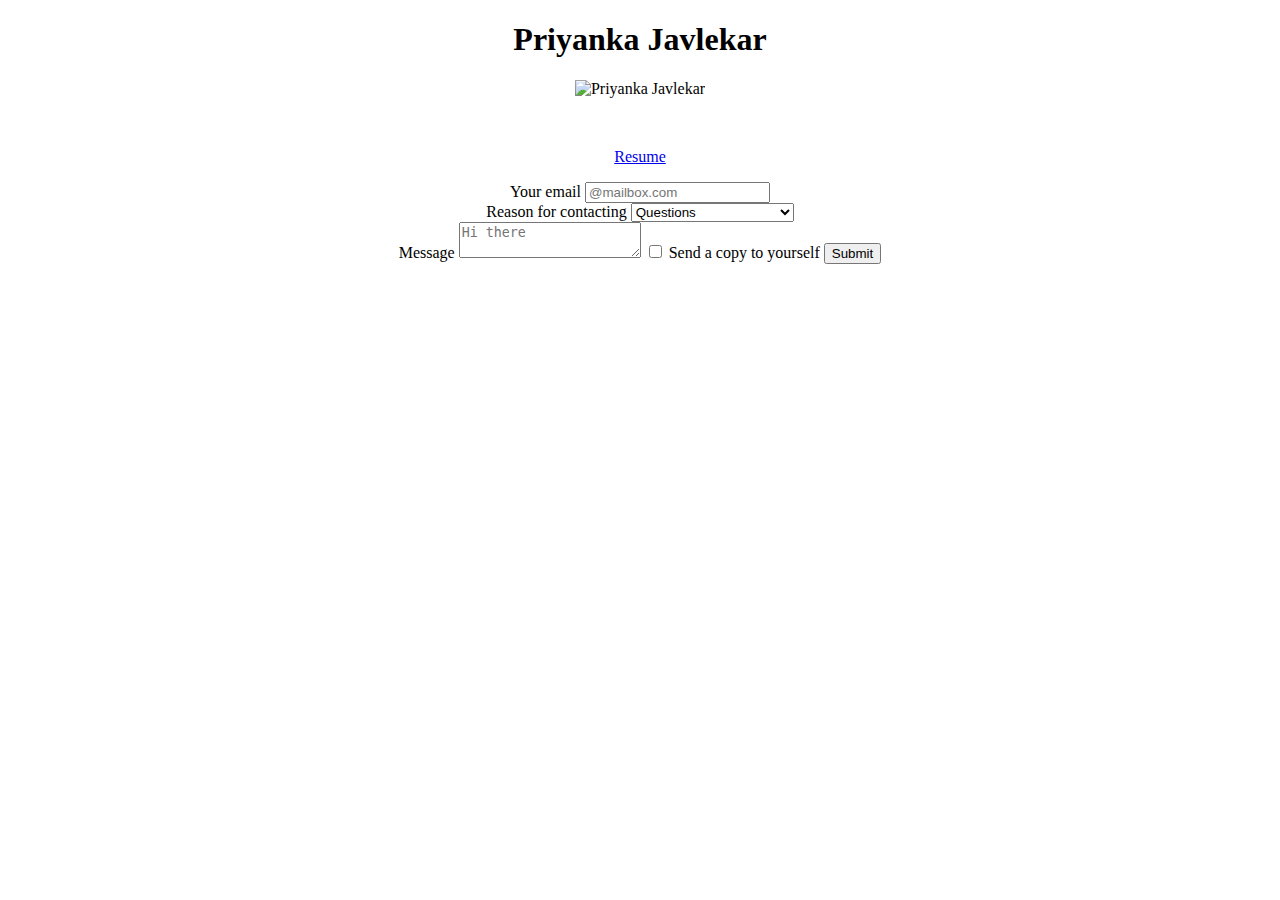
==== index.html @ e890e5d1 "add files" ====
<!DOCTYPE html>
<html>
	<head>
		<title>Priyanka Javlekar</title>
		<link rel="stylesheet" href="styles.css">
	</head>
	<body>
		<h1>Priyanka Javlekar</h1>
			<img src="PRIYANKA GYA.jpg" alt="Priyanka Javlekar"style="width:300px;height:300px"/> 
		<p>Hi! I'm Priyanka. I'm a student in NYC who loves to explore places, eateries and different types of music. Want to find out what I'm up to? Feel free to join my newsletter!</p>
				<form>
          <p>
      <div class="tabs"> </div>
      <a><a href="resume.html">Resume</a> </p>
  <div class="row">
    <div class="six columns">
      <label for="exampleEmailInput">Your email</label>
      <input class="u-full-width" type="email" placeholder="@mailbox.com" id="exampleEmailInput">
    </div>
    <div class="six columns">
      <label for="exampleRecipientInput">Reason for contacting</label>
      <select class="u-full-width" id="exampleRecipientInput">
        <option value="Option 1">Questions</option>
        <option value="Option 2">Admiration</option>
        <option value="Option 3">Can I get your number?</option>
      </select>
    </div>
  </div>
  <label for="exampleMessage">Message</label>
  <textarea class="u-full-width" placeholder="Hi there" id="exampleMessage"></textarea>
  <label class="example-send-yourself-copy">
    <input type="checkbox">
    <span class="label-body">Send a copy to yourself</span>
  </label>
  <input class="button-primary" type="submit" value="Submit">
</form>
	</body>
<html>
---- styles.css ----
Body{
	text-align: center;}
body {
    background-image: url(http://www.citypictures.net/data/media/1/Manhattan_Skyline_From_Brooklyn_New_York.jpg);
 
} 
p {
	color:white;
}
ul{
	color: white;
}
img{height: 400px; 
	width: 400px; 
}
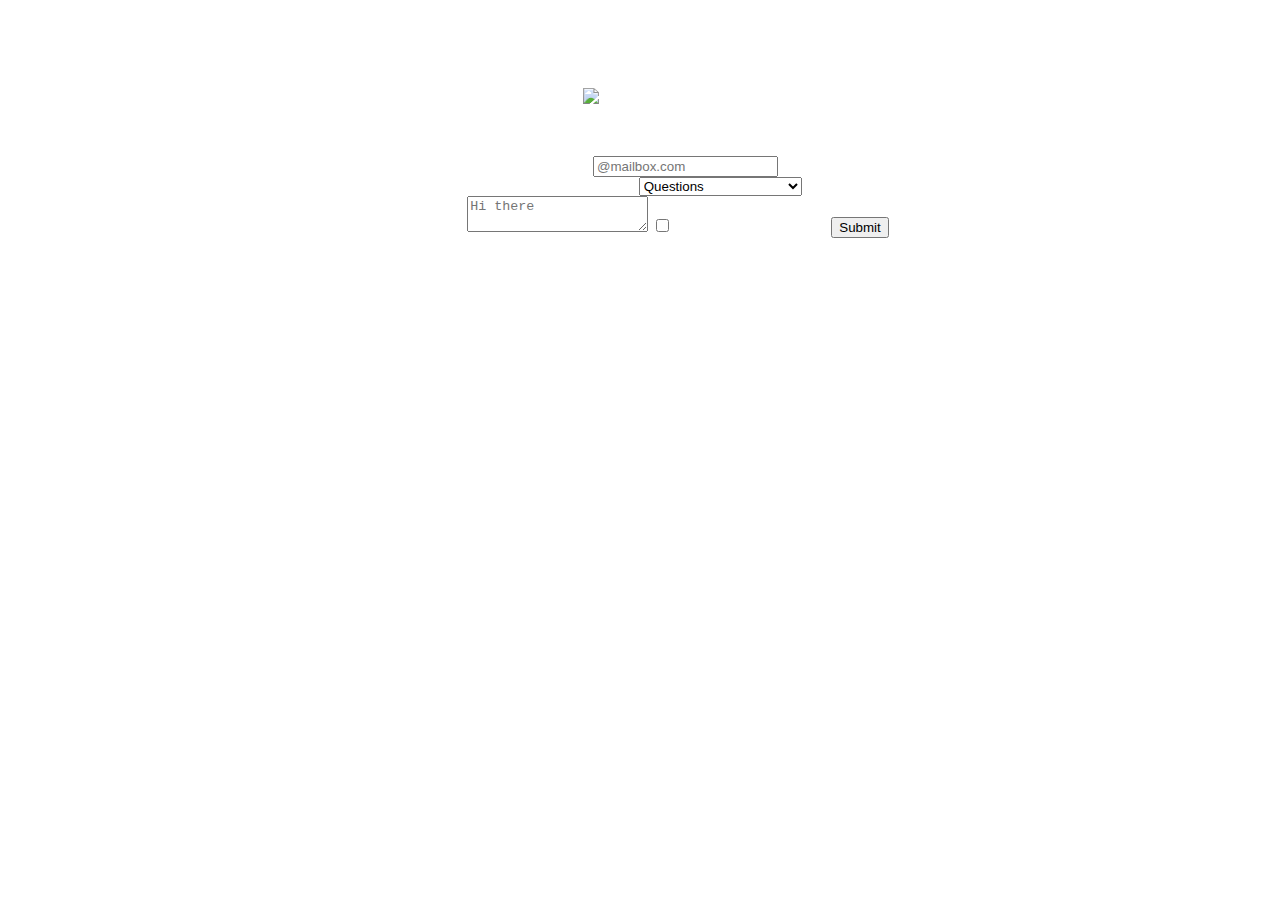
==== commit 019f800f: "add new files" ====
--- a/index.html
+++ b/index.html
@@ -4,19 +4,18 @@
 		<title>Priyanka Javlekar</title>
 		<link rel="stylesheet" href="styles.css">
 	</head>
-	<body>
+	<body class="home"> 
 		<h1>Priyanka Javlekar</h1>
-			<img src="PRIYANKA GYA.jpg" alt="Priyanka Javlekar"style="width:300px;height:300px"/> 
+			<img src="PRIYANKA GYA.jpg" alt="Priyanka Javlekar"style="width:240px;height:300px"/> 
 		<p>Hi! I'm Priyanka. I'm a student in NYC who loves to explore places, eateries and different types of music. Want to find out what I'm up to? Feel free to join my newsletter!</p>
 				<form>
-          <p>
-      <div class="tabs"> </div>
-      <a><a href="resume.html">Resume</a> </p>
+          <div class="tabs"> </div>
   <div class="row">
     <div class="six columns">
       <label for="exampleEmailInput">Your email</label>
       <input class="u-full-width" type="email" placeholder="@mailbox.com" id="exampleEmailInput">
     </div>
+    <div class=color>
     <div class="six columns">
       <label for="exampleRecipientInput">Reason for contacting</label>
       <select class="u-full-width" id="exampleRecipientInput">
@@ -33,6 +32,12 @@
     <span class="label-body">Send a copy to yourself</span>
   </label>
   <input class="button-primary" type="submit" value="Submit">
+  <h2>Want to learn more about me?</h2>
+          <p>
+      <a><a href="resume.html">Resume</a><br>
+      <a><a href="mythoughts.html">My Thoughts</a><br>
+      <a><a href="quotes.html">My Quotes</a><br> </p>
 </form>
+</div>
 	</body>
 <html>--- a/styles.css
+++ b/styles.css
@@ -1,15 +1,53 @@
 Body{
-	text-align: center;}
-body {
-    background-image: url(http://www.citypictures.net/data/media/1/Manhattan_Skyline_From_Brooklyn_New_York.jpg);
- 
-} 
+	text-align: center;
+font-family: cursive;
+background-size: 100%;
+background-repeat: no-repeat;
+position: absolute;
+min-height: 100%;
+min-width: 100%;
+color: white;
+
+}
 p {
 	color:white;
 }
 ul{
 	color: white;
 }
-img{height: 400px; 
-	width: 400px; 
+.tabs{
+	color: white;
 }
+h1{
+	color: white;
+}
+h2{
+	color: white;
+}
+h3{
+	color: black;
+}
+a{ 
+color: white;
+text-decoration: none}
+.row{
+	color: white;
+}
+.color{
+color: white;
+}
+.home{
+	background-image: url(http://www.citypictures.net/data/media/1/Manhattan_Skyline_From_Brooklyn_New_York.jpg);
+}
+.quotes{
+	background-image:url("http://www.hdwallpapersinn.com/wp-content/uploads/2014/08/The-best-top-desktop-blue-wallpapers-blue-wallpaper-blue-background-hd-27.jpg");
+	padding: 0px 0px 0px 0px;
+	margin: 0px 0px 0px 0px;
+	background-repeat: no-repeat;
+}
+.resume{
+	background-image:url("http://www.publicdomainpictures.net/pictures/20000/nahled/red-background-with-a-pattern.jpg");
+}
+.thoughts{
+	background-image:url("http://i26.photobucket.com/albums/c138/freeling10/Backgrounds/Starry_sky_wallpaper_by_joyceeee.jpg");
+}